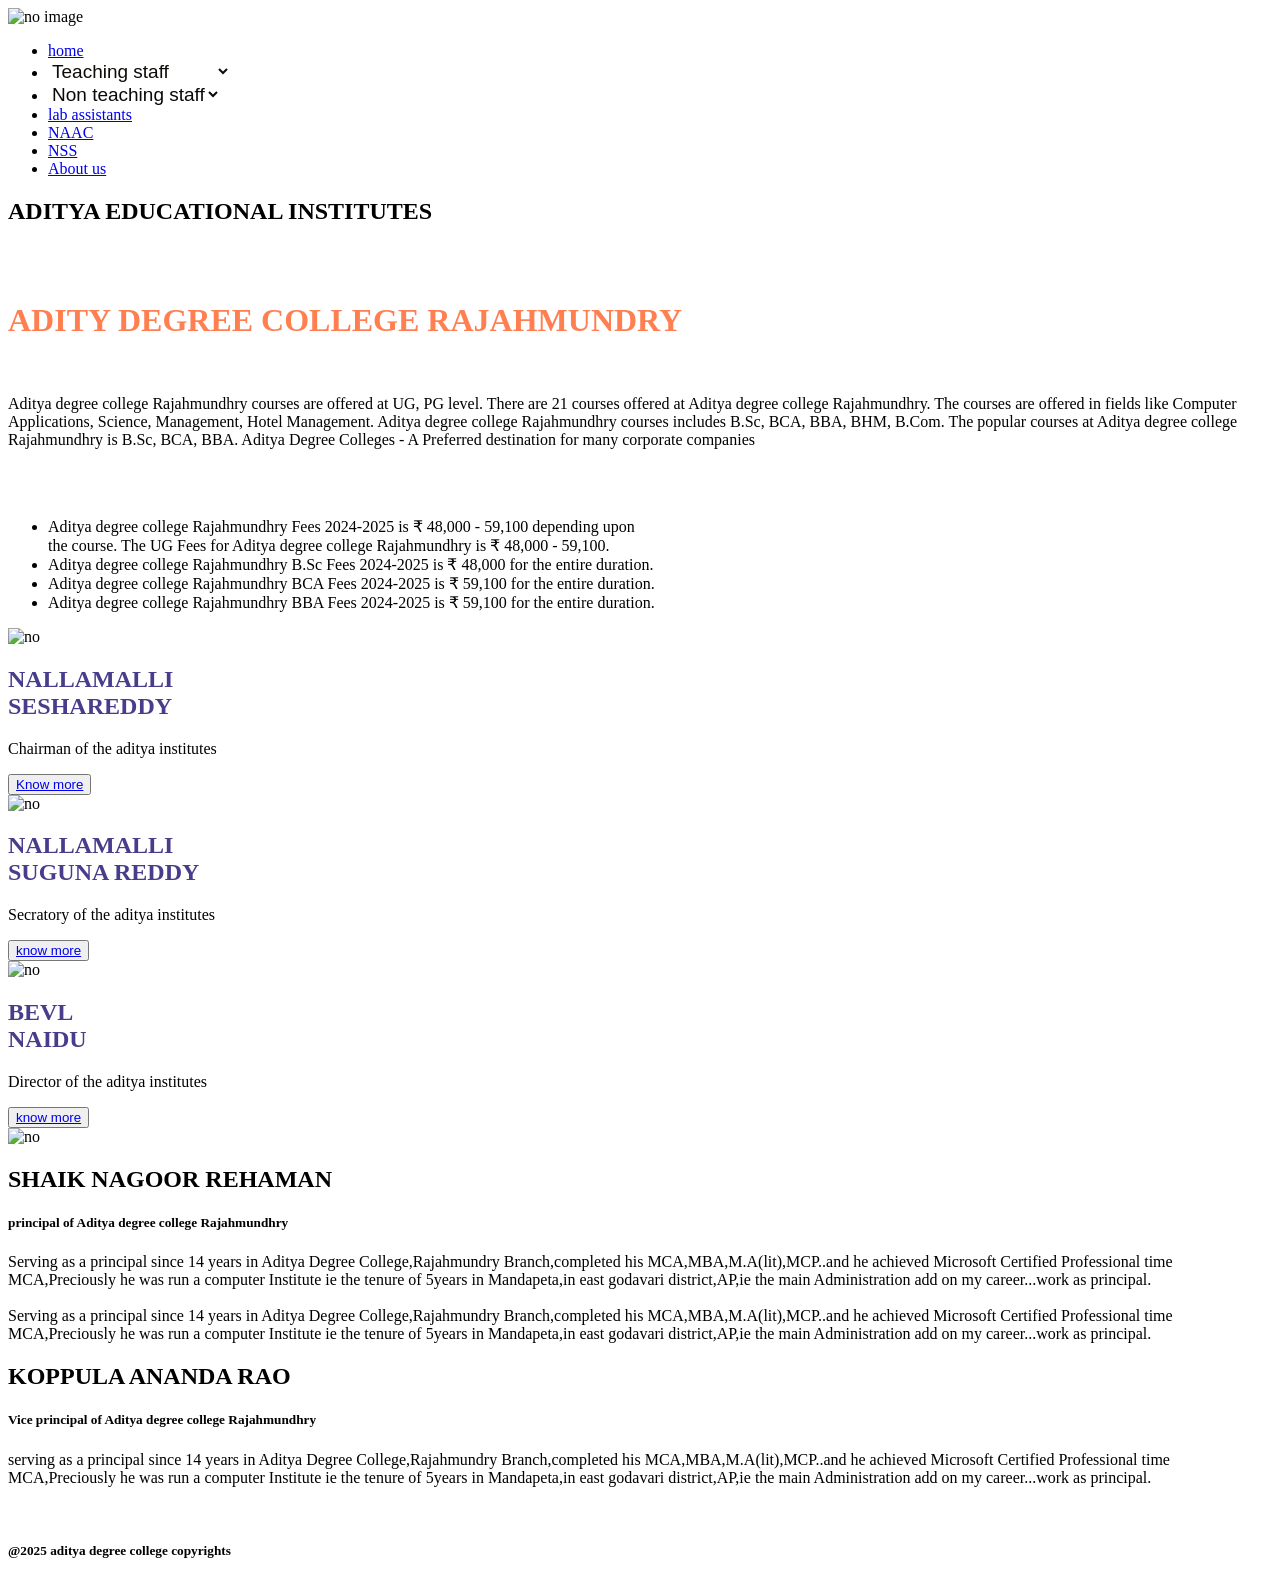
==== index.html @ e173070f "Create index.html" ====
<!DOCTYPE html>
<html lang="en">
<head>
    <meta charset="UTF-8">
    <meta name="viewport" content="width=device-width, initial-scale=1.0">
    <link rel="stylesheet" href="sahasrahh1.css">
    <link href="https://unpkg.com/aos@2.3.1/dist/aos.css" rel="stylesheet">

    <title>sahasrahh</title>
</head>
<body>
    <script>
        // Common function for all dropdowns
        function goToPage(selectobj){
            let url = selectobj.value;
            if(url){
                window.location.href = url;
            }
        }
    </script>

    <div class="header">
        <div class="header_left" data-aos="fade-right"
        data-aos-duration="3000">
            <img src="adc-rjy_new_logo.png" alt="no image">
        </div>
        <div class="header_right" data-aos="fade-left"
        data-aos-duration="3000">
            <ul>
                <li><a href="sahasrahh1.html">home</a></li>

                <!-- Teaching staff -->
                <li>
                    <select onchange="goToPage(this)" style="border: none; font-size: 19px; background-color: white; color: rgb(14, 11, 8);">
                        <option value="">Teaching staff</option>
                        <option value="computer.html">Computers</option>
                        <option value="com.html">Commerce</option>
                        <option value="lang.html">Languages</option>
                        <option value="math.html">Apptitude & Maths</option>
                        <option value="eng.html">English & Soft</option>
                        <option value="robo.html">Robotics & Physics</option>
                        <option value="micro.html">Microbio & Library</option>
                    </select>
                </li>

                <!-- Non teaching staff -->
                <li>
                    <select onchange="goToPage(this)" style="border: none; font-size: 19px; background-color: white; color: rgb(10, 9, 8);">
                        <option value="">Non teaching staff</option>
                        <option value="office.html">Management</option>
                        <option value="incharge.html">Incharges</option>
                    </select>
                </li>

                <li><a href="lab.html">lab assistants</a></li>
                <li><a href="naac.html">NAAC</a></li>
                <li><a href="nss.html">NSS</a></li>
                <li><a href="about.html">About us</a></li>
            </ul>
        </div>
    </div> 


    <div class="banner" data-aos="fade-down"
    data-aos-duration="3000">
        <div class="h2">
            <h2>ADITYA EDUCATIONAL INSTITUTES</h2>
        </div>
    </div>

    <div class="matter" data-aos="fade-up"
    data-aos-duration="3000">
        <div class="container">
            <br><br>
            <h1><span style="color: coral;"> ADITY DEGREE COLLEGE RAJAHMUNDRY</span></h1>
            <br>
            <p>
                Aditya degree college Rajahmundhry courses are offered at UG, PG level. 
                There are 21 courses offered at Aditya degree college Rajahmundhry. 
                The courses are offered in fields like Computer Applications, Science, Management, Hotel Management. 
                Aditya degree college Rajahmundhry courses includes B.Sc, BCA, BBA, BHM, B.Com. 
                The popular courses at Aditya degree college Rajahmundhry is B.Sc, BCA, BBA.
                Aditya Degree Colleges - A Preferred destination for many corporate companies
            </p>
            <br><br>
            <ul>
                <li>Aditya degree college Rajahmundhry Fees 2024-2025 is ₹ 48,000 - 59,100 depending upon <br>the course. The UG Fees for Aditya degree college Rajahmundhry is ₹ 48,000 - 59,100.</li>
                <li>Aditya degree college Rajahmundhry B.Sc Fees 2024-2025 is ₹ 48,000 for the entire duration.</li>
                <li>Aditya degree college Rajahmundhry BCA Fees 2024-2025 is ₹ 59,100 for the entire duration.</li>
                <li>Aditya degree college Rajahmundhry BBA Fees 2024-2025 is ₹ 59,100 for the entire duration.</li>
            </ul>
        </div>
    </div>

    <div class="blog">
        <div class="container">
            <div class="blog-1" data-aos="fade-right"
            data-aos-duration="3000">
                <div class="blog-1-top">
                    <img src="reddy.jpeg" alt="no">
                </div>
                <div class="blog-1-bot">
                    <h2><span style="color: darkslateblue;">NALLAMALLI <br>SESHAREDDY</span></h2>
                    <p>Chairman of the aditya institutes</p>
                    <button><a href="reddy1.html">Know more</a></button>
                </div>
            </div>

            <div class="blog-1" data-aos="fade-up"
            data-aos-duration="3000">
                <div class="blog-1-top">
                    <img src="suguna.jpeg" alt="no">
                </div>
                <div class="blog-1-bot">
                    <h2><span style="color: darkslateblue;">NALLAMALLI <br>SUGUNA REDDY</span></h2>
                    <p>Secratory of the aditya institutes</p>
                    <button><a href="suguna.html">know more</a></button>
                </div>
            </div>

            <div class="blog-1" data-aos="fade-left"
            data-aos-duration="3000">
                <div class="blog-1-top">
                    <img src="naidu.jpg" alt="no">
                </div>
                <div class="blog-1-bot">
                    <h2><span style="color: darkslateblue;">BEVL <br>NAIDU</span></h2>
                    <p>Director of the aditya institutes</p>
                    <button><a href="naidu.html">know more</a></button>
                </div>
            </div>    
        </div>
    </div>

    <div class="pro">
        <div class="container">
            <div class="pro-left" data-aos="fade-right"
            data-aos-duration="3000">
                <img src="principal.jpeg" alt="no">
            </div>
            <div class="pro-right" data-aos="fade-up"
            data-aos-duration="3000">
                <h2>SHAIK NAGOOR REHAMAN</h2>
                <h5>principal of Aditya degree college Rajahmundhry</h5>
                <p>
                    Serving as a principal since 14 years in Aditya Degree College,Rajahmundry Branch,completed his MCA,MBA,M.A(lit),MCP..and he achieved Microsoft Certified Professional time MCA,Preciously he was run a computer Institute ie the tenure of 5years in Mandapeta,in east godavari district,AP,ie the main Administration add on my career...work as  principal.
                    <br><br>
                    Serving as a principal since 14 years in Aditya Degree College,Rajahmundry Branch,completed his MCA,MBA,M.A(lit),MCP..and he achieved Microsoft Certified Professional time MCA,Preciously he was run a computer Institute ie the tenure of 5years in Mandapeta,in east godavari district,AP,ie the main Administration add on my career...work as  principal.
                </p>
            </div>
        </div>
    </div>

    <div class="pro-1">
        <div class="container">
            <div class="pro-1-left" data-aos="fade-up"
            data-aos-duration="3000">
                <h2> KOPPULA ANANDA RAO</h2>
                <h5>Vice principal of Aditya degree college Rajahmundhry</h5>
                <p>
                    serving as a principal since 14 years in Aditya Degree College,Rajahmundry Branch,completed his MCA,MBA,M.A(lit),MCP..and he achieved Microsoft Certified Professional time MCA,Preciously he was run a computer Institute ie the tenure of 5years in Mandapeta,in east godavari district,AP,ie the main Administration add on my career...work as  principal.
                </p>
            </div>
            <div class="pro-1-right"  data-aos="fade-left"
            data-aos-duration="3000">
                <img src="vice.jpeg" alt="no">
            </div>
        </div>
    </div>

    <div class="footer">
        <h5>@2025 aditya degree college copyrights </h5>
    </div>
    <script src="https://unpkg.com/aos@2.3.1/dist/aos.js"></script>
    <script>
        AOS.init();
      </script>
    <script src="script.js"></script>
</body>
</html>
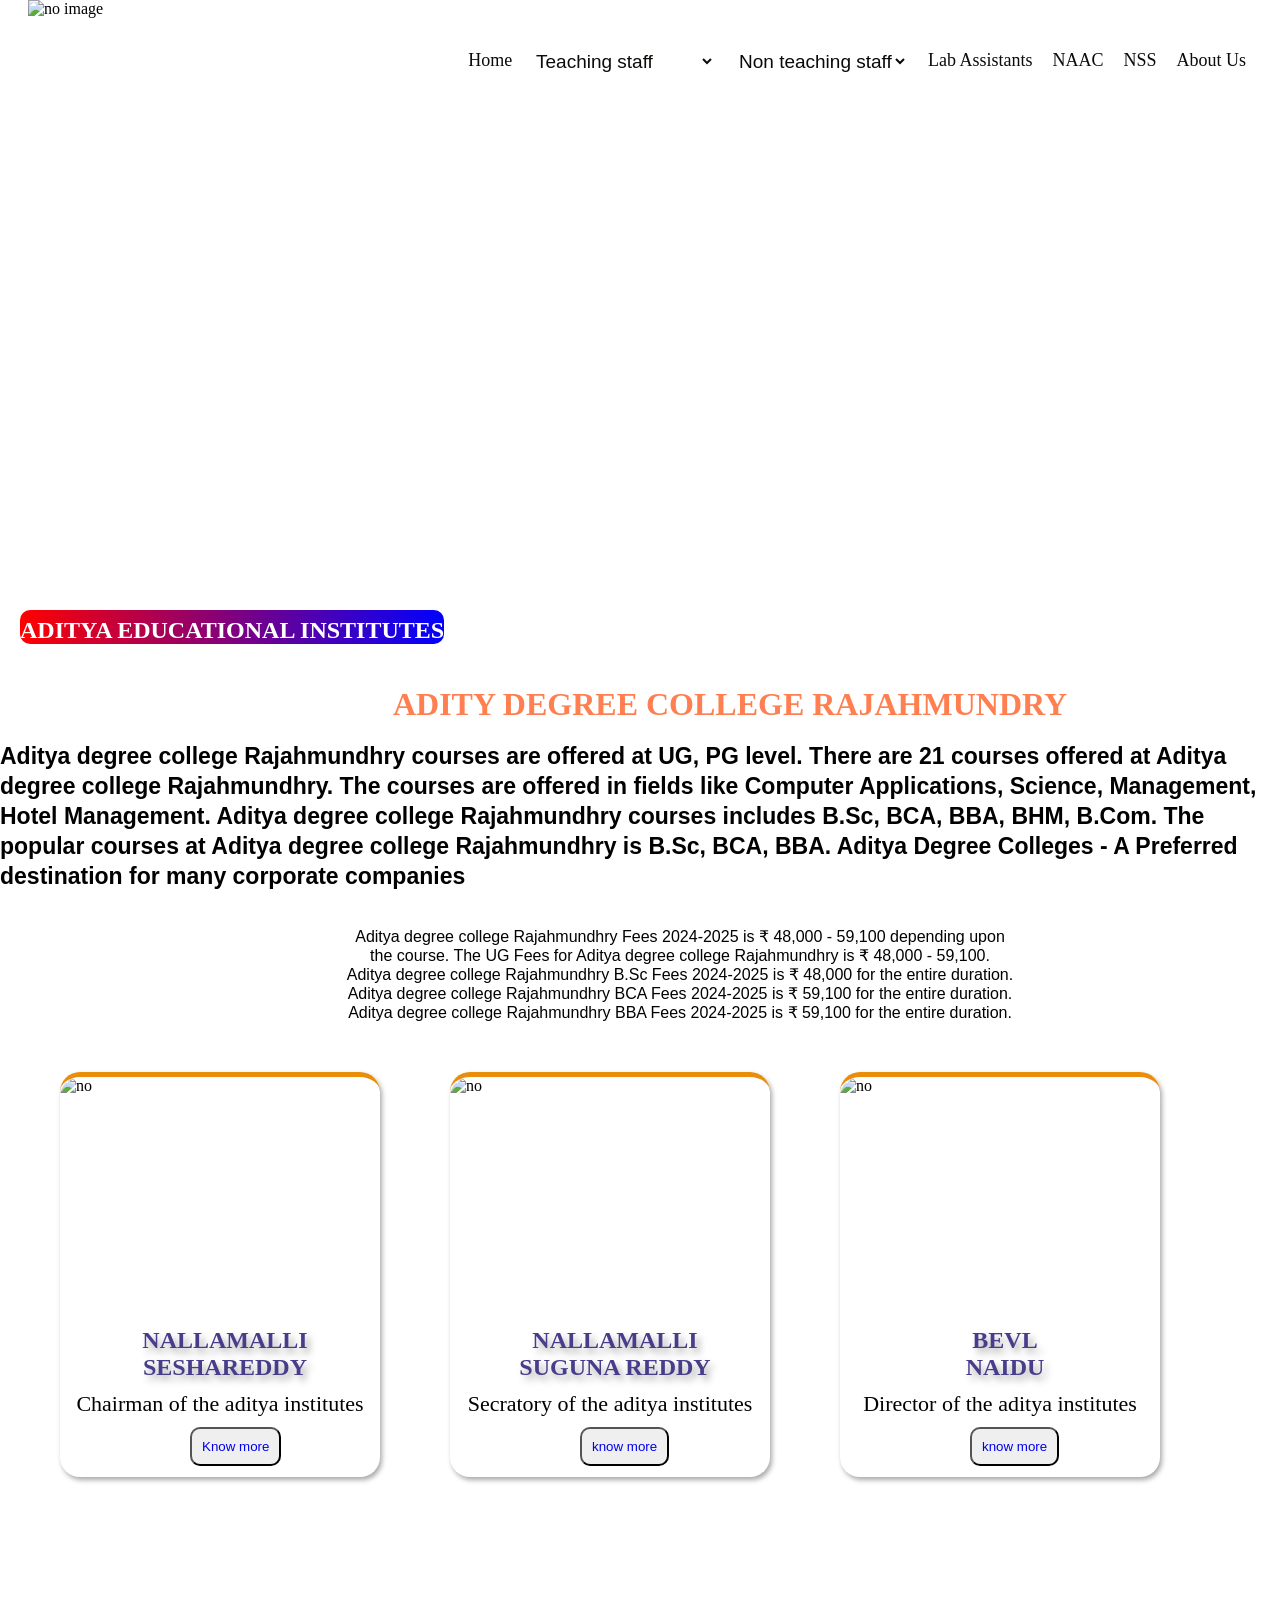
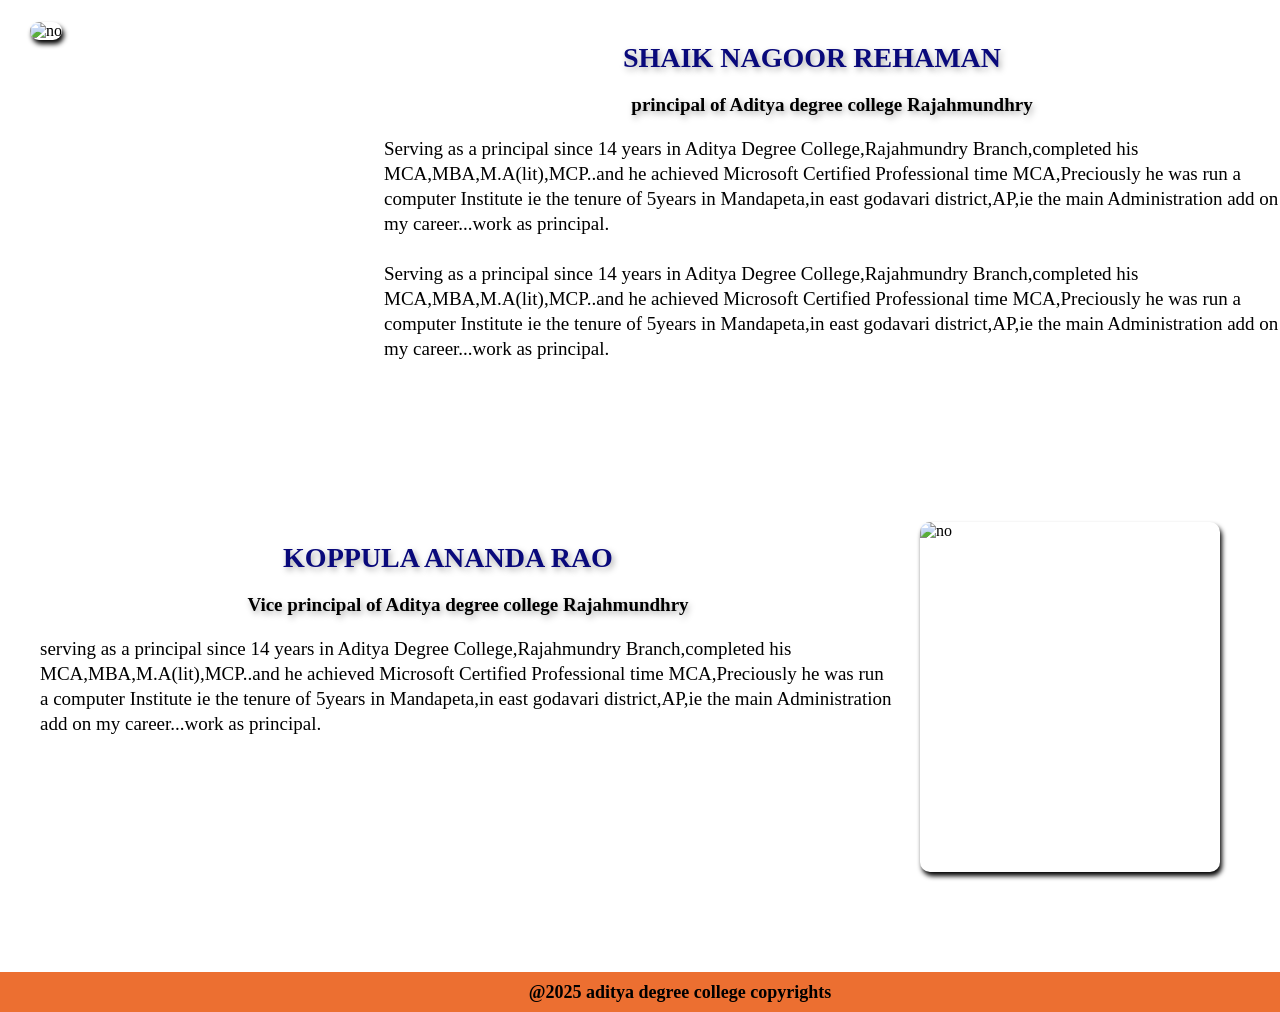
==== commit f63a7ef0: "Update index.html" ====
--- a/index.html
+++ b/index.html
@@ -3,7 +3,7 @@
 <head>
     <meta charset="UTF-8">
     <meta name="viewport" content="width=device-width, initial-scale=1.0">
-    <link rel="stylesheet" href="sahasrahh1.css">
+    <link rel="stylesheet" href="index.css">
     <link href="https://unpkg.com/aos@2.3.1/dist/aos.css" rel="stylesheet">
 
     <title>sahasrahh</title>
--- a/index.css
+++ b/index.css
@@ -0,0 +1,289 @@
+*{
+    margin: 0px;
+    padding: 0px;
+    box-sizing: border-box;
+}
+body{
+    overflow-x: hidden;
+    /* background-color: #eef6ff; */
+        /* background: linear-gradient(to bottom, #ffffff, #ffe7dc); */
+    
+      
+}
+.header {
+    position: fixed;
+    top: 0;
+    left: 0;
+    min-height: 100px;
+    width: 100%;
+    /* background: linear-gradient(to right,#e65154, #ff9966); */
+    /* background: linear-gradient(to right,#1abc9c, #3498db); */
+    background-color: #fff;
+ 
+    z-index: 999;
+    
+
+}
+
+.header_left{
+    height: 100px;
+    width: 35%;
+    float: left;
+}
+.header_left img{
+    height: 100px;
+    width: 450px;
+    margin: 0px 0px 0px 28px;
+    float: left;
+}
+.header_right{
+    height: 100px;
+    width: 65%;
+    float: left;
+}
+.header_right ul li{
+    float: left;
+    text-transform: capitalize;
+    list-style: none;
+    padding: 50px 0px 0px 20px;
+    margin: 2px 2px 0px px;
+    text-decoration: none;
+}
+.header_right ul li a{
+    padding-left: 0px 0px;
+    text-decoration: none;
+    color: rgb(11, 11, 10);
+    font-size: large;
+}
+.header_right ul li a:hover{
+  color: rgb(237, 126, 30);
+  font-size: 20px;
+}
+.banner {
+    margin-top: 100px;
+    background-image: url(header.jpg);
+    height: 550px;
+    width: 100%;
+    background-position: left;
+    background-size: cover;
+    background-repeat: no-repeat;
+    border-radius: 20px;
+
+}
+.banner h2{
+    text-align: right;
+    padding: 7px 0px 0px 0px;
+    margin: 480px 0px 0px 0px;
+    font-weight: bold;
+    font-size: 1.5rem;
+    background: linear-gradient(to right,red,blue);
+    border-radius: 10px;
+    color: #fff;
+
+}
+.h2{
+    float:left;
+    border-radius: 10px;
+    margin: 30px 30px 0px 20px;
+    padding: 0px 0px 0px 0px;
+}
+.matter{
+    min-height: 300px;
+    width: 100%;
+    float: left;
+
+}
+.matter h1{
+    text-align: center;
+    font-weight: bold;
+    padding: 0px 0px 0px 180px;
+}
+.matter p{
+    /* text-align: center; */
+    font-weight: bold;
+    padding: 0px 0px 0px  0px;
+    font-size: 23px;
+    line-height: 30px;
+    font-family: 'Franklin Gothic Medium', 'Arial Narrow', Arial, sans-serif;
+}
+.matter ul li{
+    text-align: center;
+    font-family: 'Lucida Sans', 'Lucida Sans Regular', 'Lucida Grande', 'Lucida Sans Unicode', Geneva, Verdana, sans-serif;
+    padding: 0px 0px 0px 80px;
+    list-style: none;
+}
+/* .blog{
+    margin: 0px 0px 0px 0px;
+    padding: 0px 0px 0px 0px;
+    float: left;
+    min-height: 700px;
+    width: 95%;
+    border-radius: 20px;
+    box-shadow: 2px 3px 5px;
+} */
+
+.blog{
+    min-height: 600px;
+    min-width:100%;
+    float: left;
+    background-color: #fff;
+    border-radius: 20px;
+    margin: 0px 0px 0px 0px;
+}
+.container{
+    margin: 0 auto;
+    max-width: 1280px;
+}
+.blog-1{
+    min-height: 400px;
+    width: 25%;
+    float: left;
+    margin:50px 10px 0px 60px;
+    border-radius: 20px;
+    border-top: 5px solid rgb(234, 141, 10);
+    box-shadow: 2px 3px 5px darkgrey;
+}
+.blog-1-top{
+    min-height: 250px;
+    width: 100%;
+    float: left;
+}
+.blog-1-top img{
+    height: 250px;
+    width: 100%;
+    float: left;
+    border-radius: 20px;
+}
+.blog-1-bot{
+    min-height: 150px;
+    width: 100%;
+    float: left;
+}
+.blog-1-bot h2{
+    padding:0px 10px 10px 20px;
+    text-align: center;
+    text-size-adjust: 3px;
+    text-shadow: 4px 5px 7px darkgray;
+}
+.blog-1-bot p{
+    text-align: center;
+    font-size: 22px;
+}
+.blog-1-bot button{
+    margin:10px 0px 0px 130px;
+    padding: 10px 10px;
+    border-radius: 10px;
+}
+.blog-1-bot button a{
+    text-decoration: none;
+}
+.pro{
+    min-height: 500px;
+    width: 100%;
+    float: left;
+    background-color: white;
+}
+.pro-left{
+    height: 400px;
+    width:30%;
+    float: left;
+}
+.pro-left img{
+   width: 300px;
+   height: 350px;
+    border-radius: 10px;
+    box-shadow: 2px 4px 5px;
+    margin-left: 30px;
+}
+.pro-left h2:hover{
+    color: burlywood;
+    font-size: large;
+}
+.pro-right{
+     height: 400px;
+     width: 70%;
+     float: left;
+}
+.pro-right h2{
+    padding: 20px 40px 0px 0px;
+    text-align: center;
+    text-shadow: 2px 3px 6px darkgray;
+    font-size: 28px;
+color: rgb(9, 9, 123);
+
+}
+.pro-right h5{
+    padding: 20px 0px 0px 0px;
+    text-align: center;
+    text-shadow: 2px 3px 6px darkgray;
+    font-size: 19px;
+    
+}
+.pro-right p{
+    padding: 20px 0px 0px 0px;
+    font-size: 19px;
+    line-height: 25px;
+    /* text-align: center; */
+}
+.pro-1{
+    min-height: 450px;
+    width: 100%;
+    float: left;
+    background-color: white;
+
+}
+.pro-1-right{
+    height: 400px;
+    width:30%;
+    float: right;
+}
+.pro-1-right img{
+   width: 300px;
+   height: 350px;
+    border-radius: 10px;
+    box-shadow: 2px 4px 5px;
+    margin-right: 60px;
+    float: right;
+}
+.pro-1-left{
+     height: 400px;
+     width: 70%;
+     float: left;
+}
+.pro-1-left h2{
+    padding: 20px 40px 0px 40px;
+    text-align: center;
+    text-shadow: 2px 3px 6px darkgray;
+    font-size: 28px;
+color: rgb(9, 9, 123);
+}
+.pro-1-left h5{
+    padding: 20px 0px 0px 40px;
+    text-align: center;
+    text-shadow: 2px 3px 6px darkgray;
+    font-size: 19px;
+    
+}
+.pro-1-left p{
+    padding: 20px 0px 0px 40px;
+    font-size: 19px;
+    line-height: 25px;
+    /* text-align: center; */
+
+}
+.footer{
+    height: 40px;
+    width: 100%;
+    background-color: #ec6f31;
+    float:left ;
+}
+.footer h5{
+    font-family: 'Times New Roman', Times, serif;
+    text-align: center;
+    padding: 10px 0px 0px 80px;
+    font-size: 18px;
+}
+.footer h5:hover{
+    color: rgb(111, 118, 246);
+    text-shadow: none;
+}
